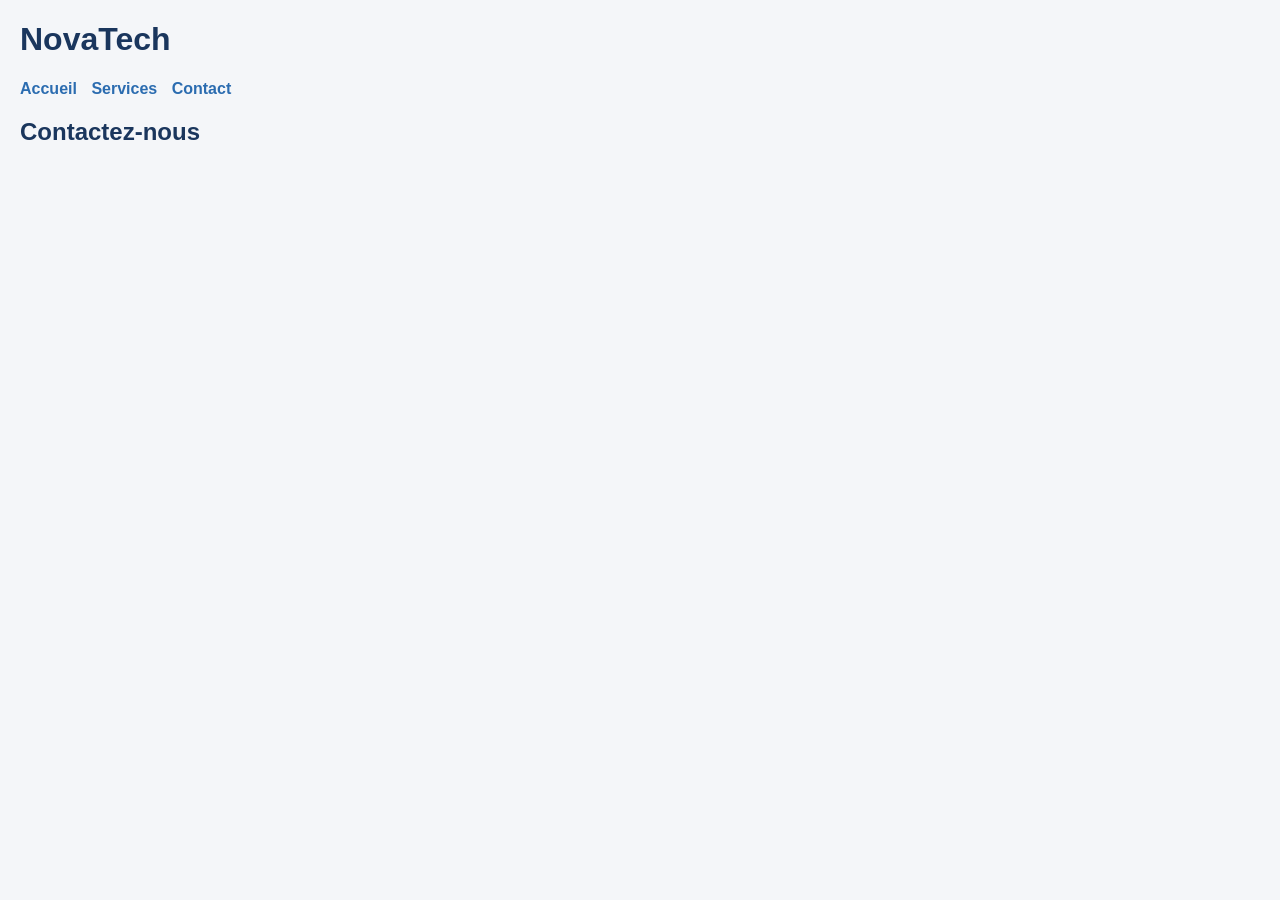
==== contact.html @ 18ae4c51 "Creation de la page contact.html" ====
<!DOCTYPE html>
<html lang="fr">
<head>
    <meta charset="UTF-8">
    <meta name="viewport" content="width=device-width, initial-scale=1.0">
    <title>Contact</title>
    <link rel="stylesheet" href="style.css">
</head>
<body>
    <header>
        <h1>NovaTech</h1>
        <nav>
            <a href="index.html">Accueil</a>
            <a href="services.html">Services</a>
            <a href="contact.html">Contact</a>
        </nav>
    </header>
    <main>
        <h2>Contactez-nous</h2>
    </main>
</body>
</html>
---- style.css ----
body {                                                                                                                                                                                                                         
    font-family: Arial, sans-serif;                                                                                                                                                                                            
    background-color: #f4f6f9;                                                                                                                                                                                                 
    color: #333333;                                                                                                                                                                                                            
    margin: 20px;                                                                                                                                                                                                              
}                                                                                                                                                                                                                              
                                                                                                                                                                                                                                
h1, h2 {                                                                                                                                                                                                                       
    color: #1a365d;                                                                                                                                                                                                            
}                                                                                                                                                                                                                              
                                                                                                                                                                                                                                
nav a {                                                                                                                                                                                                                        
    color: #2b6cb0;                                                                                                                                                                                                            
    text-decoration: none;                                                                                                                                                                                                     
    font-weight: bold;                                                                                                                                                                                                         
    margin-right: 10px;                                                                                                                                                                                                        
}
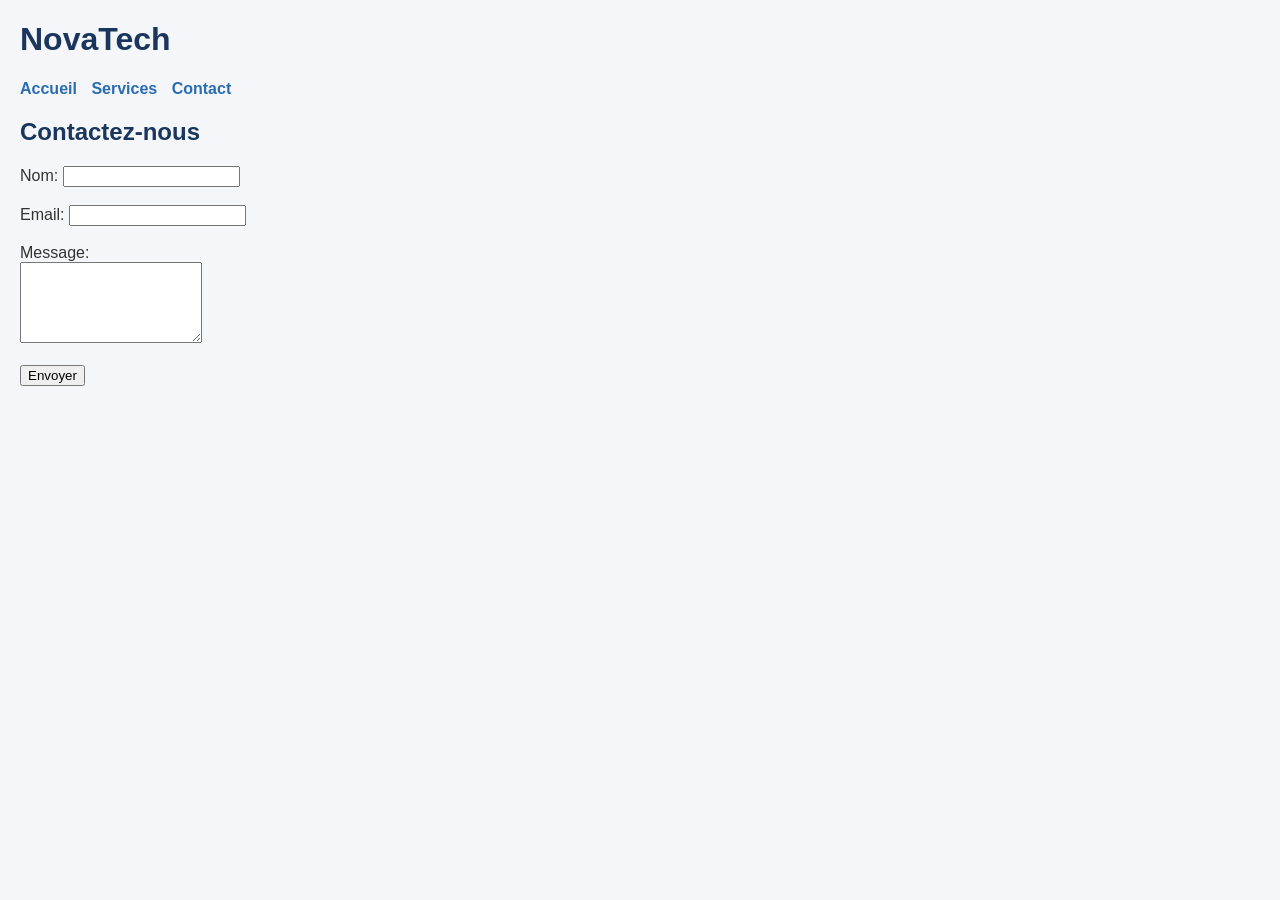
==== commit 9734e08e: "Ajout du formulaire dans contact.html" ====
--- a/contact.html
+++ b/contact.html
@@ -17,6 +17,15 @@
     </header>
     <main>
         <h2>Contactez-nous</h2>
+        <form action="submit_contact.php" method="post">
+            <label for="name">Nom:</label>
+            <input type="text" id="name" name="name" required><br><br>
+            <label for="email">Email:</label>
+            <input type="email" id="email" name="email" required><br><br>
+            <label for="message">Message:</label><br>
+            <textarea id="message" name="message" rows="5" required></textarea><br><br>
+            <input type="submit" value="Envoyer">
+        </form>
     </main>
 </body>
 </html>
